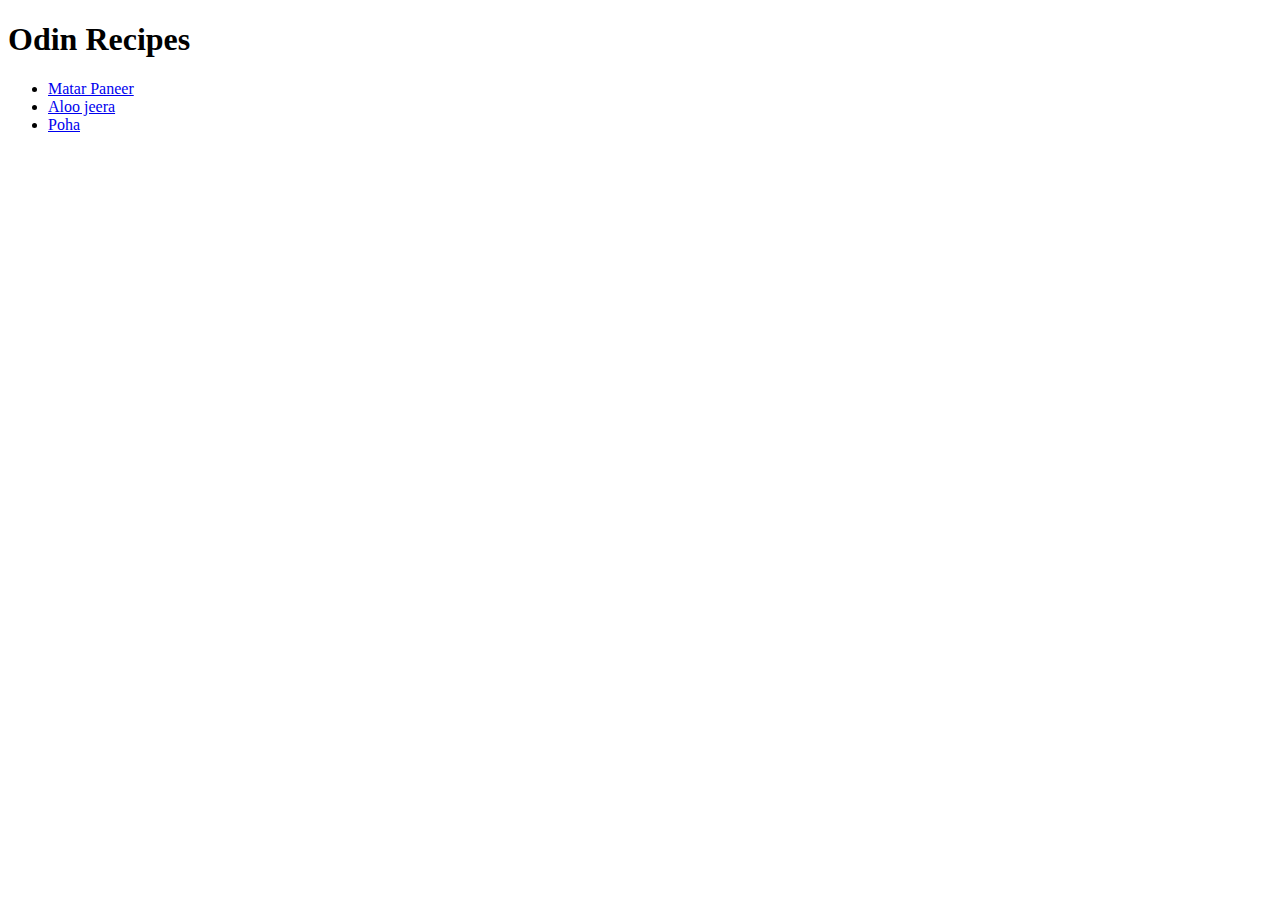
==== index.html @ f3bcd459 "add index.html aloo-jeera.html matar-paneer.html poha.html and images directory" ====
<!DOCTYPE html>
<html lang="en">
    <head>
        <meta charset="utf-8">
        <title>Odin Recipes</title>

    </head>
    <body>
        <h1>Odin Recipes</h1>
        <ul>
            <li><a href="recipes/matar-paneer.html">Matar Paneer</a></li>
            <li><a href="recipes/aloo-jeera.html">Aloo jeera</a></li>
            <li><a href="recipes/poha.html">Poha</a></li>


        </ul>
        
    </body>
</html>
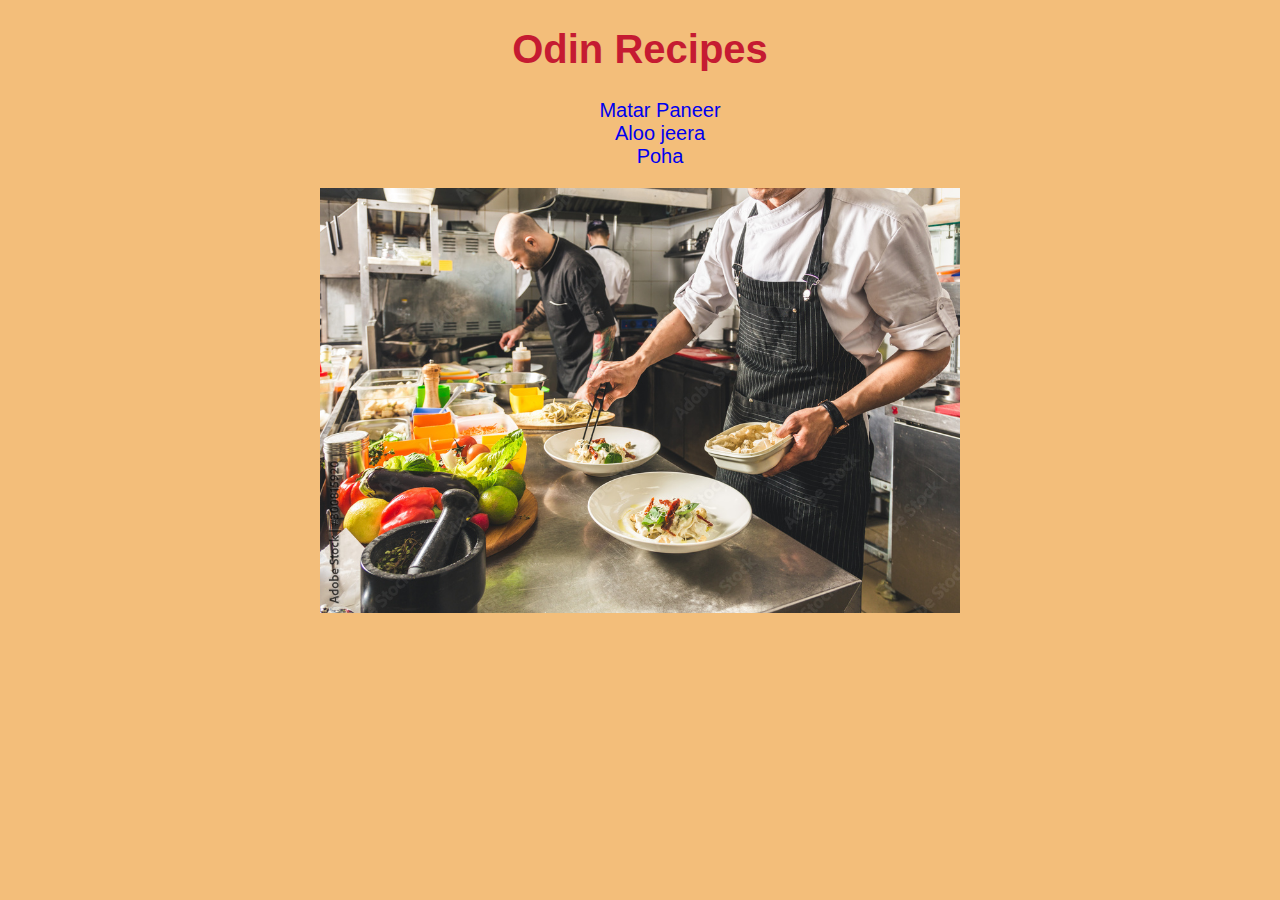
==== commit 3e925cc2: "Added style.css file and put some style to project" ====
--- a/index.html
+++ b/index.html
@@ -3,17 +3,22 @@
     <head>
         <meta charset="utf-8">
         <title>Odin Recipes</title>
+        <link rel="stylesheet" href="style.css">
 
     </head>
     <body>
+        <div class="section-1">
         <h1>Odin Recipes</h1>
-        <ul>
-            <li><a href="recipes/matar-paneer.html">Matar Paneer</a></li>
-            <li><a href="recipes/aloo-jeera.html">Aloo jeera</a></li>
-            <li><a href="recipes/poha.html">Poha</a></li>
+        <ul class="font-20">
+            <li><a href="recipes/matar-paneer.html" target="_blank">Matar Paneer</a></li>
+            <li><a href="recipes/aloo-jeera.html" target="_blank">Aloo jeera</a></li>
+            <li><a href="recipes/poha.html" target="_blank">Poha</a></li>
 
 
         </ul>
+        <img src="images/cook.jpg" alt="cook image" class="cook-img">
+        </div>
+        
         
     </body>
 </html>
--- a/style.css
+++ b/style.css
@@ -0,0 +1,40 @@
+*{
+    font-family: Arial, Helvetica, sans-serif;
+    
+}
+body{
+    background-color: rgb(243, 190, 122);
+    
+}
+.font-20{
+font-size: 20px;
+}
+ul li a{
+    text-decoration: none;
+}
+
+.cook-img{
+    width: 50vw;
+    height: auto;
+}
+.section-1{
+    text-align: center;
+}
+.section-1 li{
+    list-style: none;
+}
+h1{
+    color: rgb(197, 27, 50);
+    font-size: 40px;
+}
+.recipe h1{
+    text-align: center;
+    
+}
+.recipe-image{
+    text-align: center;
+}
+.recipe-image img{
+    width: 40vw;
+    height: auto;
+}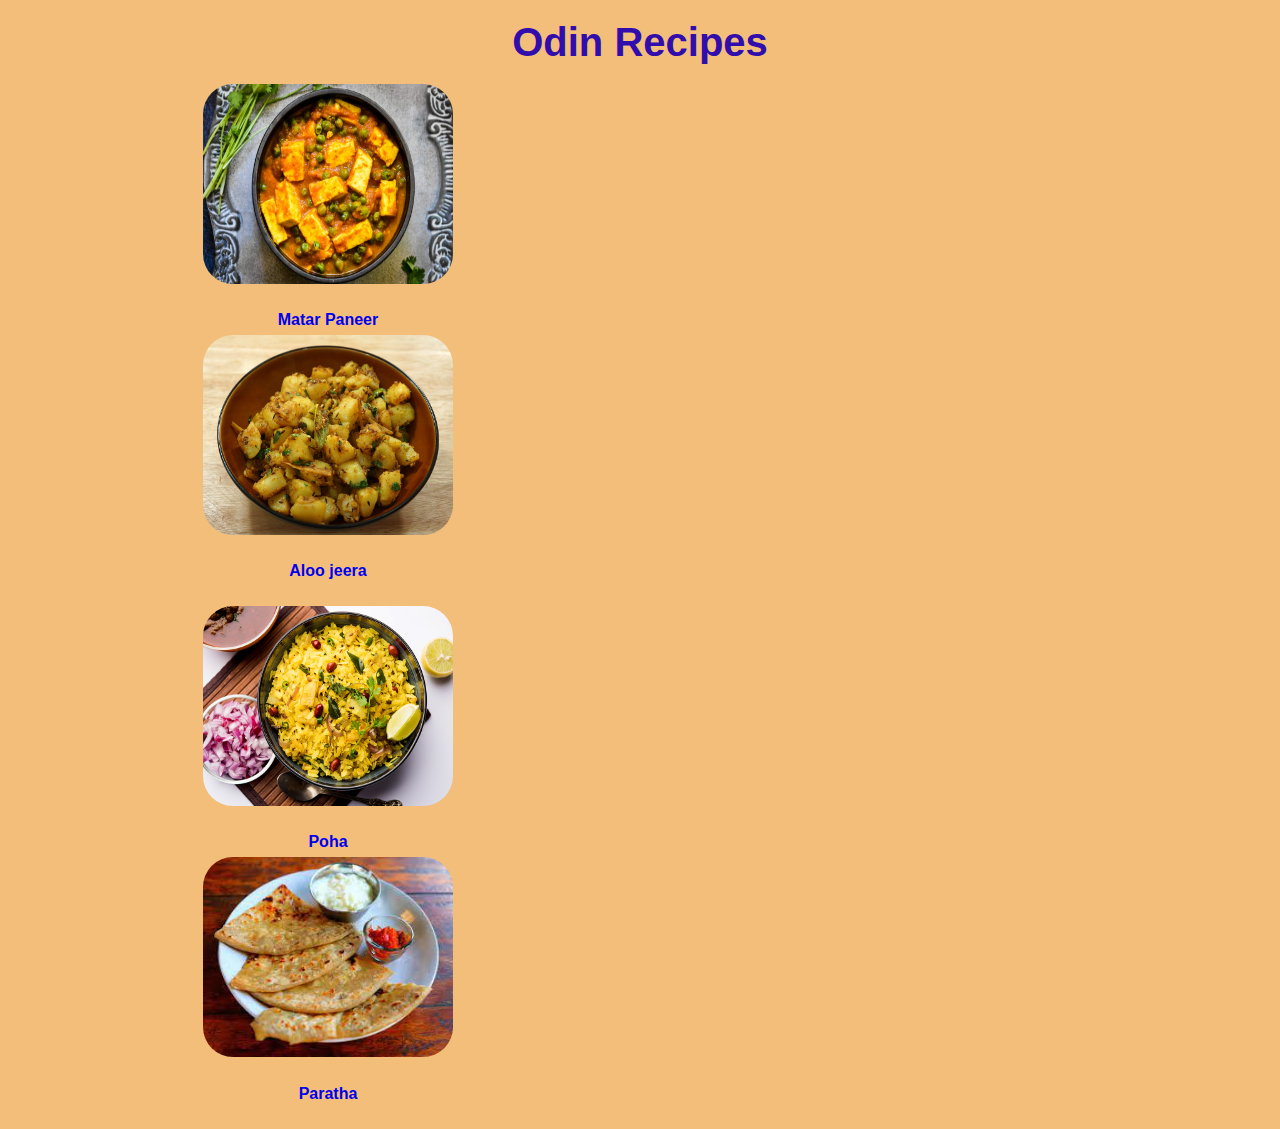
==== commit 4a33340a: "Modified style.css and added paratha.html page" ====
--- a/index.html
+++ b/index.html
@@ -8,17 +8,35 @@
     </head>
     <body>
         <div class="section-1">
-        <h1>Odin Recipes</h1>
-        <ul class="font-20">
-            <li><a href="recipes/matar-paneer.html" target="_blank">Matar Paneer</a></li>
-            <li><a href="recipes/aloo-jeera.html" target="_blank">Aloo jeera</a></li>
-            <li><a href="recipes/poha.html" target="_blank">Poha</a></li>
-
-
-        </ul>
-        <img src="images/cook.jpg" alt="cook image" class="cook-img">
+        <h1>Odin Recipes</h1>        
         </div>
         
+        <div class="section-2">
+            <div class="image-container">
+                <img src="images/matar-Paneer.jpg" alt="matar paneer" referrerpolicy="no-referrer" class="recipe-menu">
+                <a href="recipes/matar-paneer.html" target="_blank"><h4>Matar Paneer</h4></a>
+                
+            </div>
+            <div class="image-container">
+                <img src="images/aloo_jeera_potato.jpg" alt="al00 jeera" referrerpolicy="no-referrer" class="recipe-menu">
+                <a href="recipes/aloo-jeera.html" target="_blank" ><h4>Aloo jeera</h4></a>
+                
+            </div>
+
+        </div>
+        <div class="section-2">
+            <div class="image-container">
+                <img src="images/poha.jpg" alt="poha" referrerpolicy="no-referrer" class="recipe-menu">
+                <a href="recipes/poha.html" target="_blank"><h4>Poha</h4></a>
+                
+            </div>
+            <div class="image-container">
+                <img src="images/paratha.jpeg" alt="al00 jeera" referrerpolicy="no-referrer" class="recipe-menu">
+                <a href="recipes/paratha.html" target="_blank" ><h4>Paratha</h4></a>
+                
+            </div>
+
+        </div>
         
     </body>
 </html>
--- a/style.css
+++ b/style.css
@@ -1,5 +1,7 @@
 *{
     font-family: Arial, Helvetica, sans-serif;
+    box-sizing: border-box;
+    line-height: 30px;
     
 }
 body{
@@ -9,7 +11,7 @@
 .font-20{
 font-size: 20px;
 }
-ul li a{
+ul li a,.image-container a{
     text-decoration: none;
 }
 
@@ -24,17 +26,46 @@
     list-style: none;
 }
 h1{
-    color: rgb(197, 27, 50);
+    color: rgb(48, 13, 172);
     font-size: 40px;
 }
 .recipe h1{
     text-align: center;
     
 }
+.recipe ol{
+    margin-bottom: 40px;
+}
 .recipe-image{
     text-align: center;
 }
 .recipe-image img{
-    width: 40vw;
+    width: 30vw;
     height: auto;
+    border-radius: 30px;
+}
+.margin{
+    margin: 10px 0px;
+}
+.recipe-menu{
+    width: 250px;
+    height: 200px;
+    display: block;
+    margin: 0px auto;
+    border-radius: 30px;
+    
+
+}
+.image-container{
+    display: inline-block;
+    height: 250px;
+    width: 40em;
+    
+}
+.image-container h4{
+    text-align: center;
+   
+}
+.section-2{
+    margin: 20px 0px;
 }